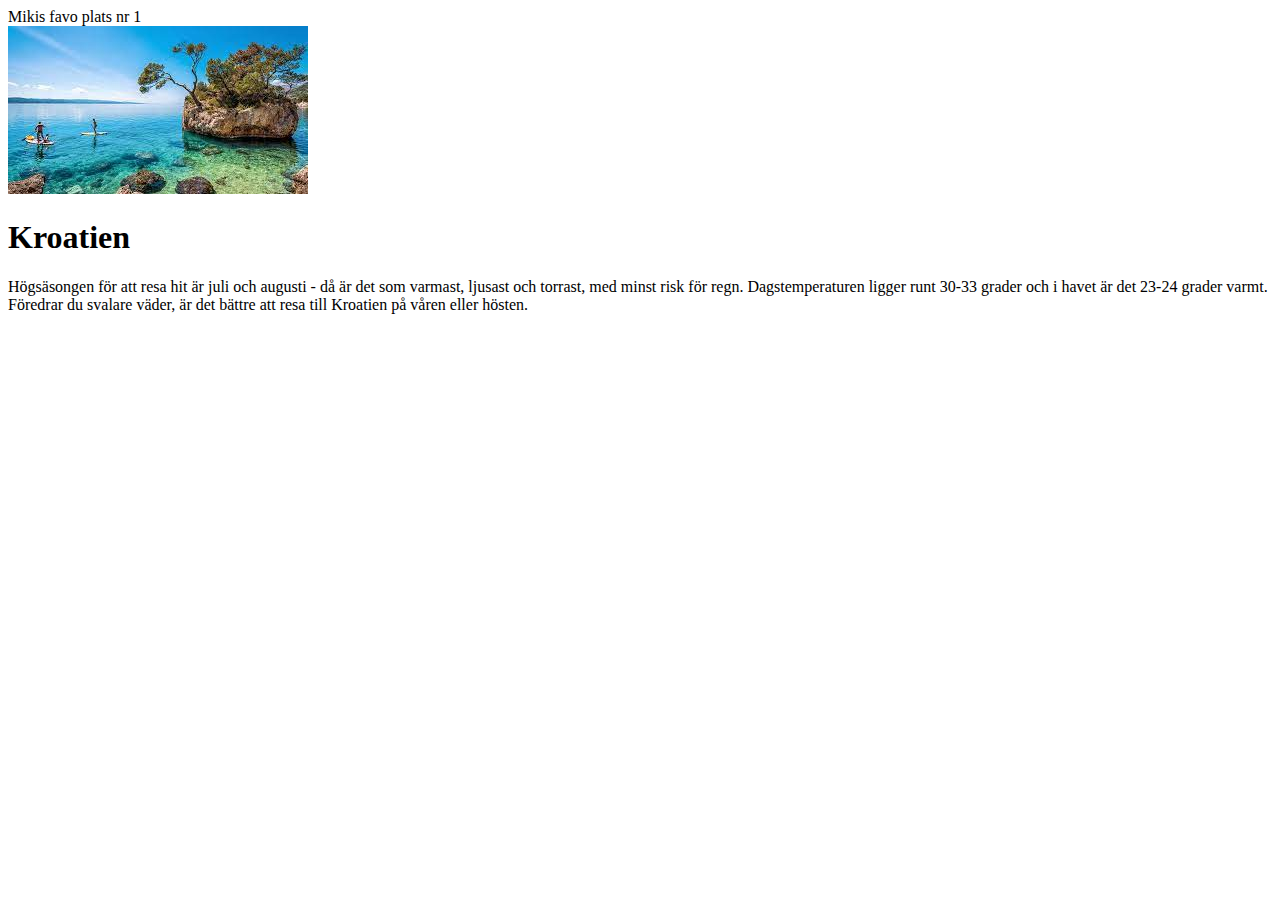
==== miki1.html @ 9c05f4a8 "uppd första sidan samt lagt till miki1" ====
<!DOCTYPE html>
<html lang="en">
<head>
    <meta charset="UTF-8">
    <meta http-equiv="X-UA-Compatible" content="IE=edge">
    <meta name="viewport" content="width=device-width, initial-scale=1.0">
    <title>Document</title>
</head>
<header>Mikis favo plats nr 1</header>
<img src="./img/download.jfif">
<h1>Kroatien</h1>
<p>Högsäsongen för att resa hit är juli och augusti - då är det som varmast, ljusast och torrast, med minst risk för regn. Dagstemperaturen ligger runt 30-33 grader och i havet är det 23-24 grader varmt. Föredrar du svalare väder, är det bättre att resa till Kroatien på våren eller hösten.</p>
<body>
    
</body>
</html>
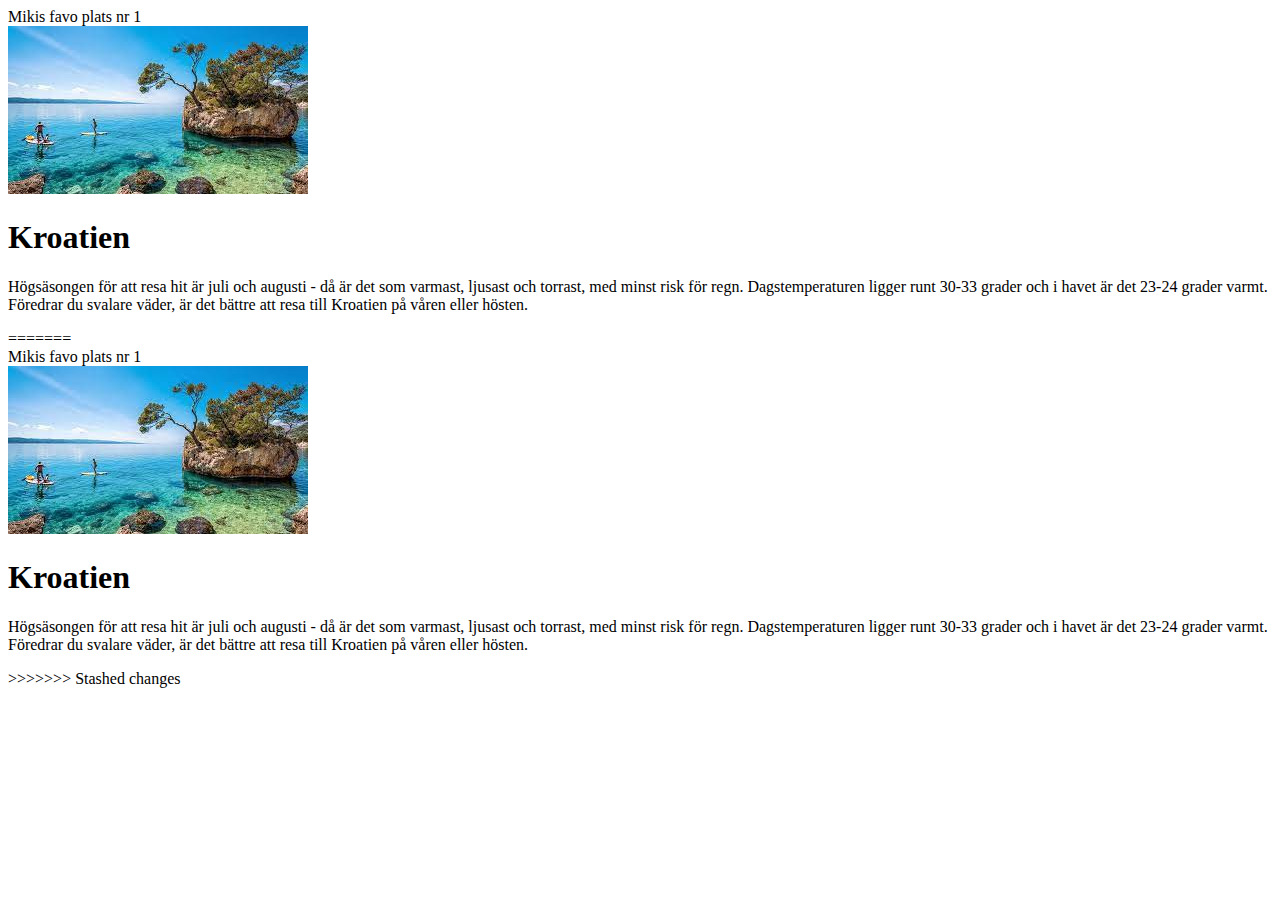
==== commit 31e5e15d: "ok" ====
--- a/miki1.html
+++ b/miki1.html
@@ -6,11 +6,19 @@
     <meta name="viewport" content="width=device-width, initial-scale=1.0">
     <title>Document</title>
 </head>
+
+<body>
+    <header>Mikis favo plats nr 1</header>
+    <img src="./img/download.jfif">
+    <h1>Kroatien</h1>
+    <p>Högsäsongen för att resa hit är juli och augusti - då är det som varmast, ljusast och torrast, med minst risk för regn. Dagstemperaturen ligger runt 30-33 grader och i havet är det 23-24 grader varmt. Föredrar du svalare väder, är det bättre att resa till Kroatien på våren eller hösten.</p>
+=======
 <header>Mikis favo plats nr 1</header>
-<img src="./img/download.jfif">
+
+<body>
+    <img src="./img/download.jfif">
 <h1>Kroatien</h1>
 <p>Högsäsongen för att resa hit är juli och augusti - då är det som varmast, ljusast och torrast, med minst risk för regn. Dagstemperaturen ligger runt 30-33 grader och i havet är det 23-24 grader varmt. Föredrar du svalare väder, är det bättre att resa till Kroatien på våren eller hösten.</p>
-<body>
-    
+>>>>>>> Stashed changes
 </body>
 </html>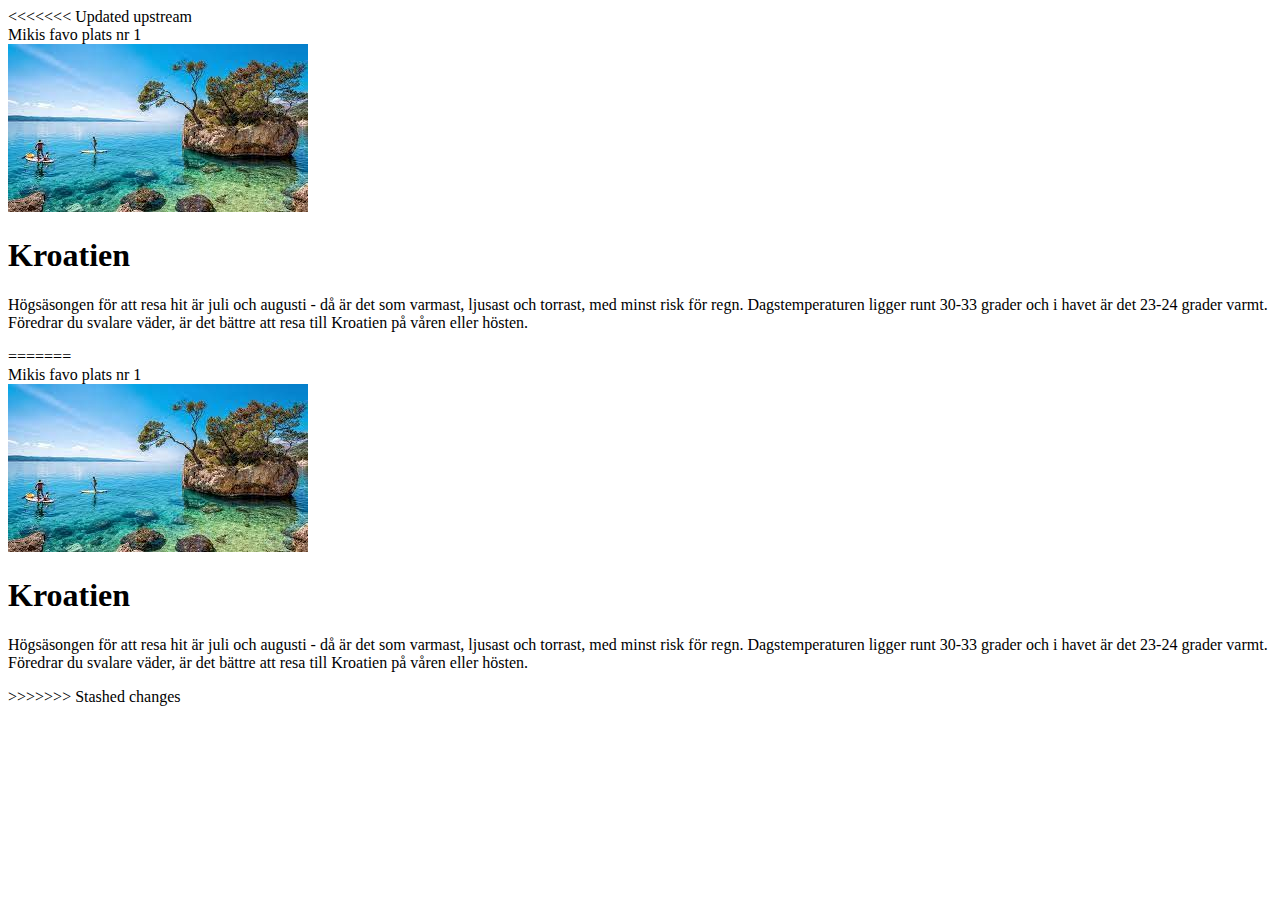
==== commit b59b8dce: "ok" ====
--- a/miki1.html
+++ b/miki1.html
@@ -6,6 +6,7 @@
     <meta name="viewport" content="width=device-width, initial-scale=1.0">
     <title>Document</title>
 </head>
+<<<<<<< Updated upstream
 
 <body>
     <header>Mikis favo plats nr 1</header>
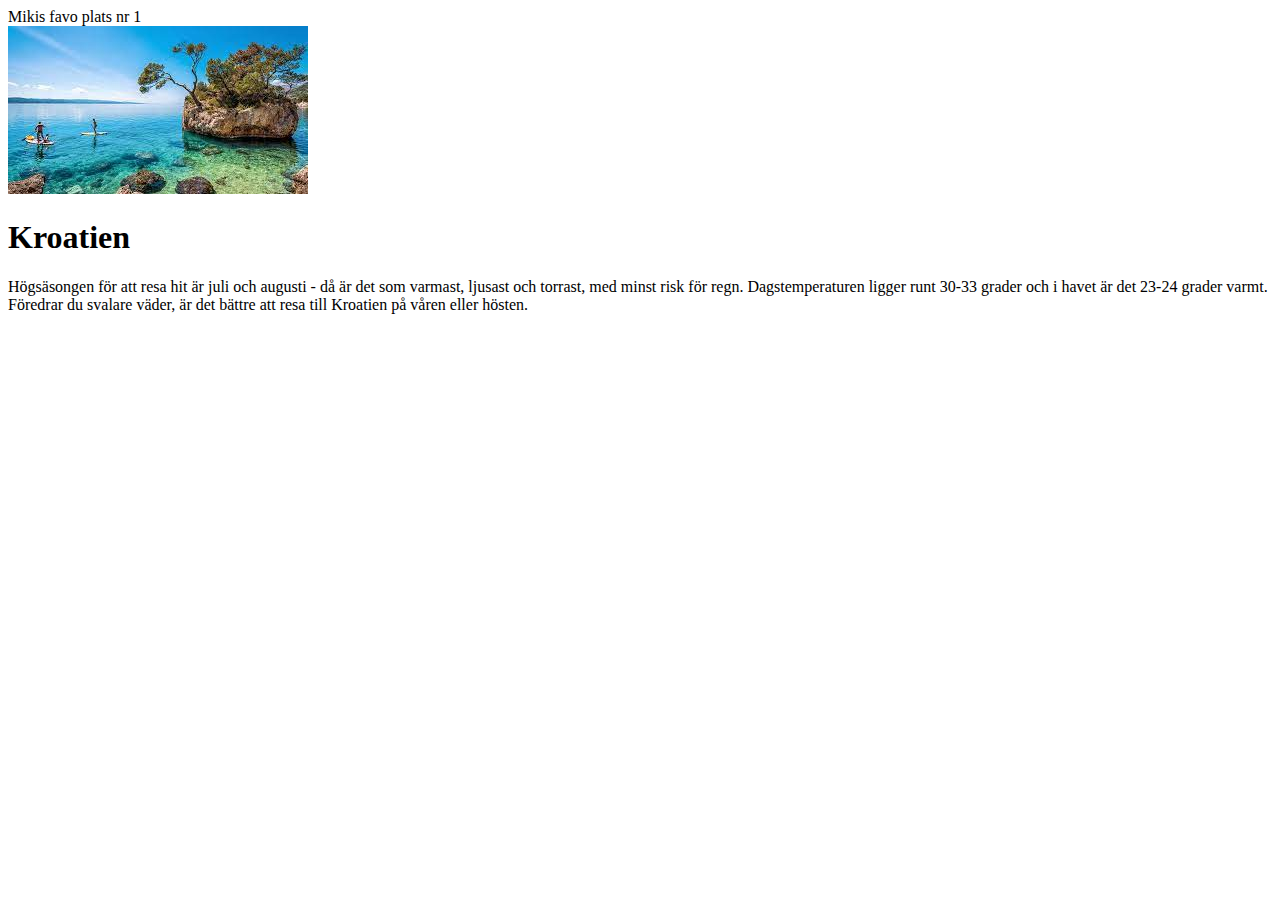
==== commit b254915e: "Update miki1.html" ====
--- a/miki1.html
+++ b/miki1.html
@@ -6,20 +6,11 @@
     <meta name="viewport" content="width=device-width, initial-scale=1.0">
     <title>Document</title>
 </head>
-<<<<<<< Updated upstream
-
 <body>
     <header>Mikis favo plats nr 1</header>
     <img src="./img/download.jfif">
     <h1>Kroatien</h1>
     <p>Högsäsongen för att resa hit är juli och augusti - då är det som varmast, ljusast och torrast, med minst risk för regn. Dagstemperaturen ligger runt 30-33 grader och i havet är det 23-24 grader varmt. Föredrar du svalare väder, är det bättre att resa till Kroatien på våren eller hösten.</p>
-=======
-<header>Mikis favo plats nr 1</header>
 
-<body>
-    <img src="./img/download.jfif">
-<h1>Kroatien</h1>
-<p>Högsäsongen för att resa hit är juli och augusti - då är det som varmast, ljusast och torrast, med minst risk för regn. Dagstemperaturen ligger runt 30-33 grader och i havet är det 23-24 grader varmt. Föredrar du svalare väder, är det bättre att resa till Kroatien på våren eller hösten.</p>
->>>>>>> Stashed changes
 </body>
-</html>+</html>
